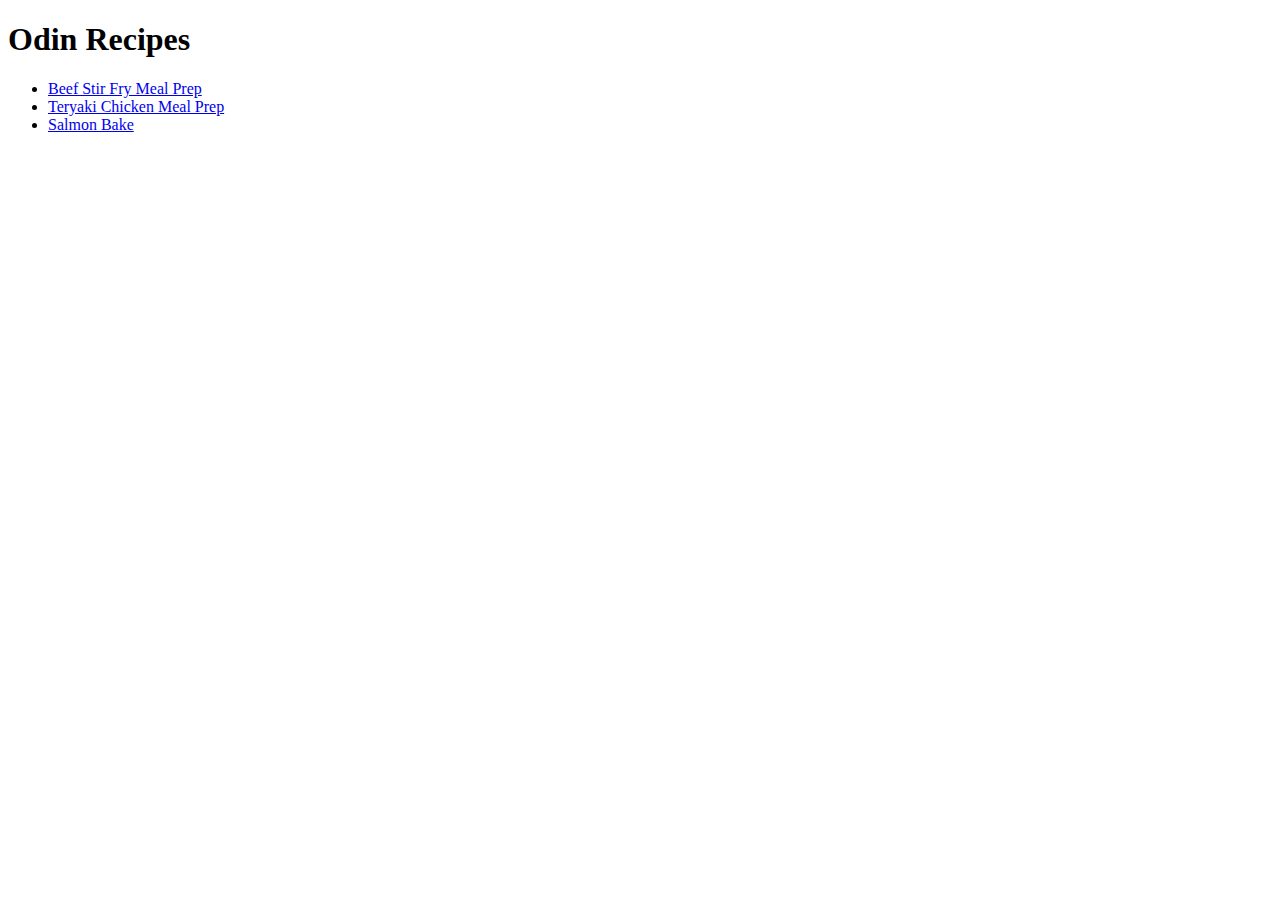
==== index.html @ 9743ba8d "Add and list recpies on homepage" ====
<!DOCTYPE html>
<html lang="en">
<head>
    <meta charset="UTF-8">
    <meta http-equiv="X-UA-Compatible" content="IE=edge">
    <meta name="viewport" content="width=device-width, initial-scale=1.0">
    <title>Odin Recipes</title>
</head>
<body>
    <h1>Odin Recipes</h1>
    <ul>
        <li><a href="recipes/beef-stir-fry.html">Beef Stir Fry Meal Prep</a></li>
        <li><a href="recipes/teryaki-chicken.html">Teryaki Chicken Meal Prep</a></li>
        <li><a href="recipes/salmon-pan-roast.html">Salmon Bake</a></li>
    </ul>
        
</body>
</html>
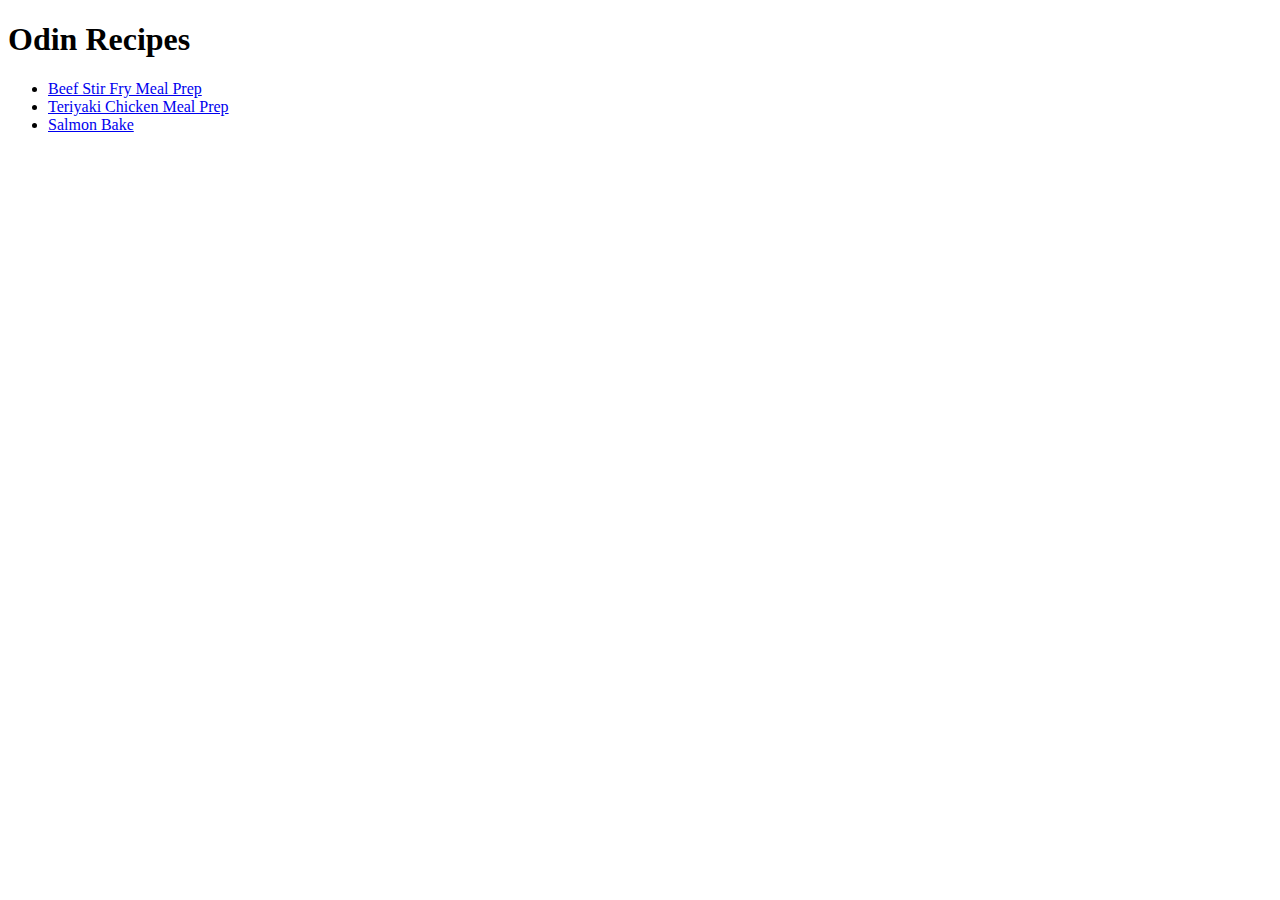
==== commit f9b8328a: "Add stylesheet and link to pages" ====
--- a/index.html
+++ b/index.html
@@ -5,12 +5,13 @@
     <meta http-equiv="X-UA-Compatible" content="IE=edge">
     <meta name="viewport" content="width=device-width, initial-scale=1.0">
     <title>Odin Recipes</title>
+    <link rel="stylesheet" href = "style.css">
 </head>
 <body>
     <h1>Odin Recipes</h1>
-    <ul>
+    <ul class="recipe_button">
         <li><a href="recipes/beef-stir-fry.html">Beef Stir Fry Meal Prep</a></li>
-        <li><a href="recipes/teryaki-chicken.html">Teryaki Chicken Meal Prep</a></li>
+        <li><a href="recipes/teryaki-chicken.html">Teriyaki Chicken Meal Prep</a></li>
         <li><a href="recipes/salmon-pan-roast.html">Salmon Bake</a></li>
     </ul>
         
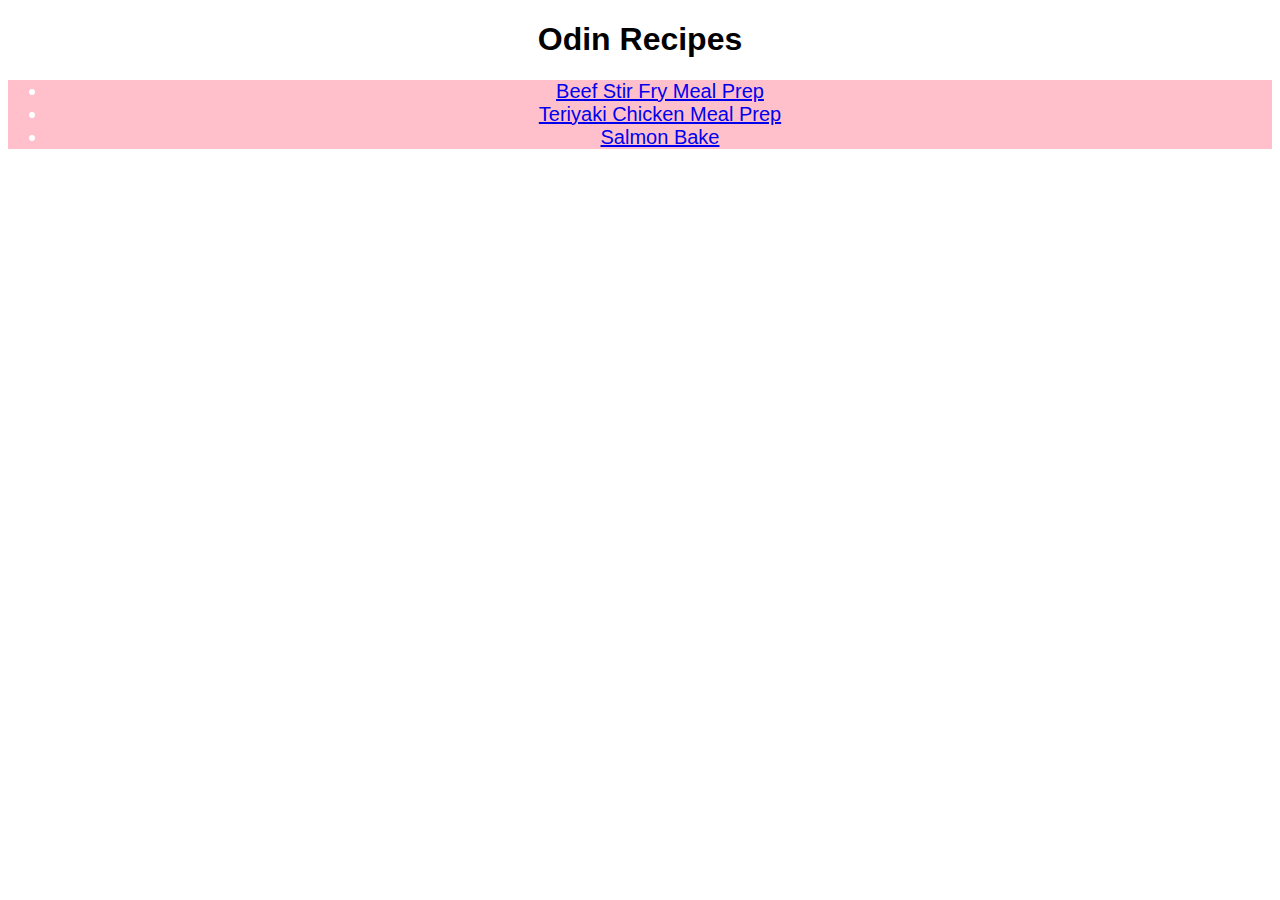
==== commit 5ca1f69d: "Add styles to lists and headings. Align and scale images." ====
--- a/index.html
+++ b/index.html
@@ -8,7 +8,7 @@
     <link rel="stylesheet" href = "style.css">
 </head>
 <body>
-    <h1>Odin Recipes</h1>
+    <h1 class = "homepage_heading">Odin Recipes</h1>
     <ul class="recipe_button">
         <li><a href="recipes/beef-stir-fry.html">Beef Stir Fry Meal Prep</a></li>
         <li><a href="recipes/teryaki-chicken.html">Teriyaki Chicken Meal Prep</a></li>
--- a/style.css
+++ b/style.css
@@ -0,0 +1,42 @@
+body {
+    font-family: Arial, Helvetica, sans-serif;
+}
+
+.homepage_heading,
+.recipe_title{
+    font-weight: bold;
+    text-align: center
+}
+
+.recipe_title{
+    background-color: pink;
+    color: white;
+}
+
+.recipe_button{
+    font-size: 20px;
+    background-color: pink;
+    color: white;
+    text-align: center;
+}
+
+.recipe_img{
+    width:800px;
+    height: auto;
+    display: block;
+    margin-left: auto;
+    margin-right: auto;
+}
+
+.ingredients,
+.ingredients.subhead,
+.recipe_lists{
+    background-color: rgb(185, 165, 165, 0.5);
+
+}
+
+.method,
+.method.subhead,
+.method_list{
+    background-color: rgb(207, 186, 207, 0.5);
+}